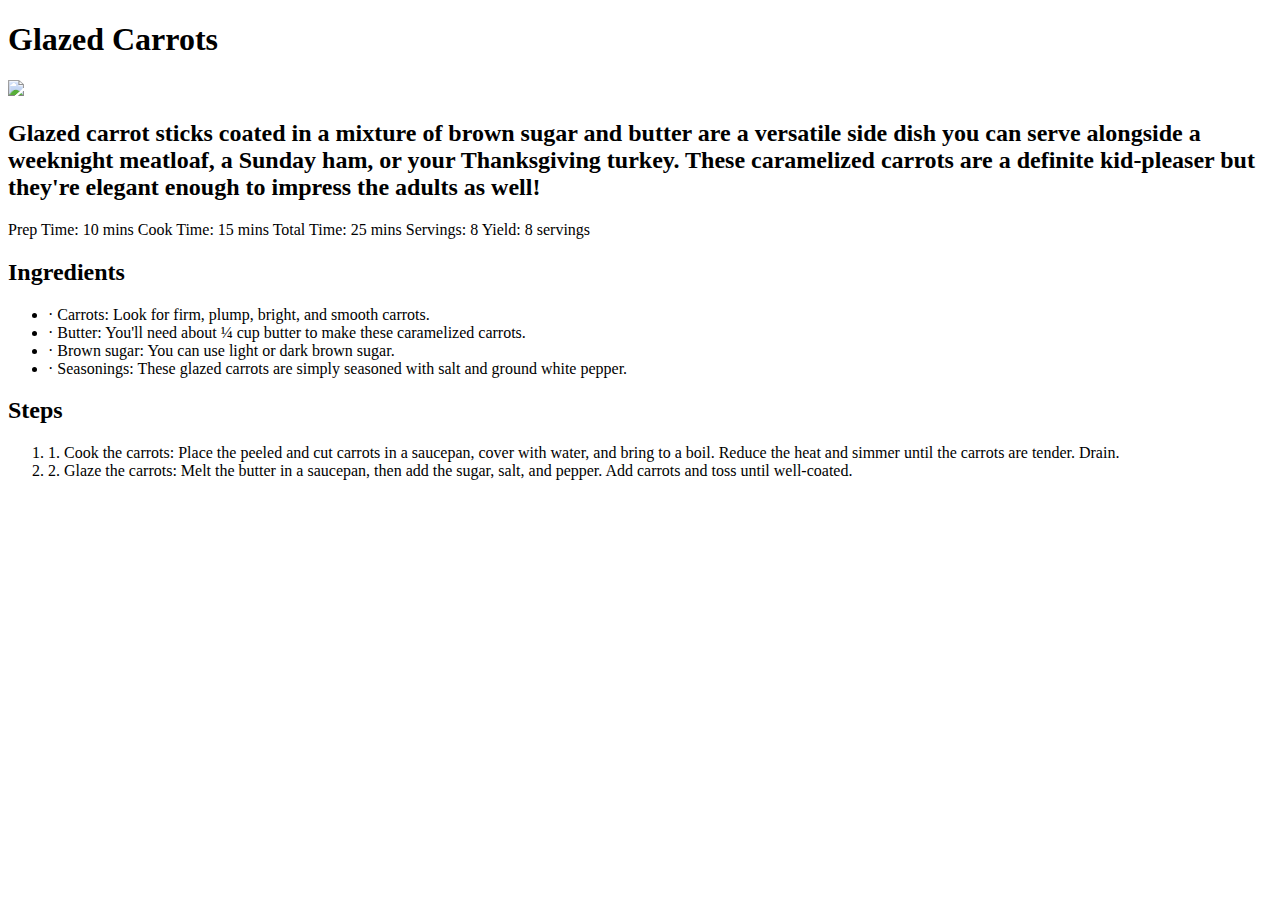
==== recipes/carrots.html @ 490b207e "Add new index files" ====
<!DOCTYPE html>
<html lang="en">
    <head>
        <meta charset="UTF-8"
    </head>
    <body>
        <h1>Glazed Carrots</h1>
        <img src="https://imagesvc.meredithcorp.io/v3/mm/image?url=https%3A%2F%2Fimages.media-allrecipes.com%2Fuserphotos%2F9400498.jpg&q=60&c=sc&orient=true&poi=auto&h=512">
        <h2>Glazed carrot sticks coated in a mixture of brown sugar and butter are a versatile side dish you can serve alongside a weeknight meatloaf, a Sunday ham, or your Thanksgiving turkey. These caramelized carrots are a definite kid-pleaser but they're elegant enough to impress the adults as well!</h2>
        <p>Prep Time:
            10 mins
            Cook Time:
            15 mins
            Total Time:
            25 mins
            Servings:
            8
            Yield:
            8 servings</p>
        <h2>Ingredients</h2>
        <ul>
            <li>· Carrots: Look for firm, plump, bright, and smooth carrots.</li>
            <li>· Butter: You'll need about ¼ cup butter to make these caramelized carrots.</li>
            <li>· Brown sugar: You can use light or dark brown sugar.</li>
            <li>· Seasonings: These glazed carrots are simply seasoned with salt and ground white pepper.</li>
        </ul>
        <h2>Steps</h2>
        <ol>
            <li>1. Cook the carrots: Place the peeled and cut carrots in a saucepan, cover with water, and bring to a boil. Reduce the heat and simmer until the carrots are tender. Drain.</li>
            <li>2. Glaze the carrots: Melt the butter in a saucepan, then add the sugar, salt, and pepper. Add carrots and toss until well-coated.</li>
        </ol>
    </body>
</html>
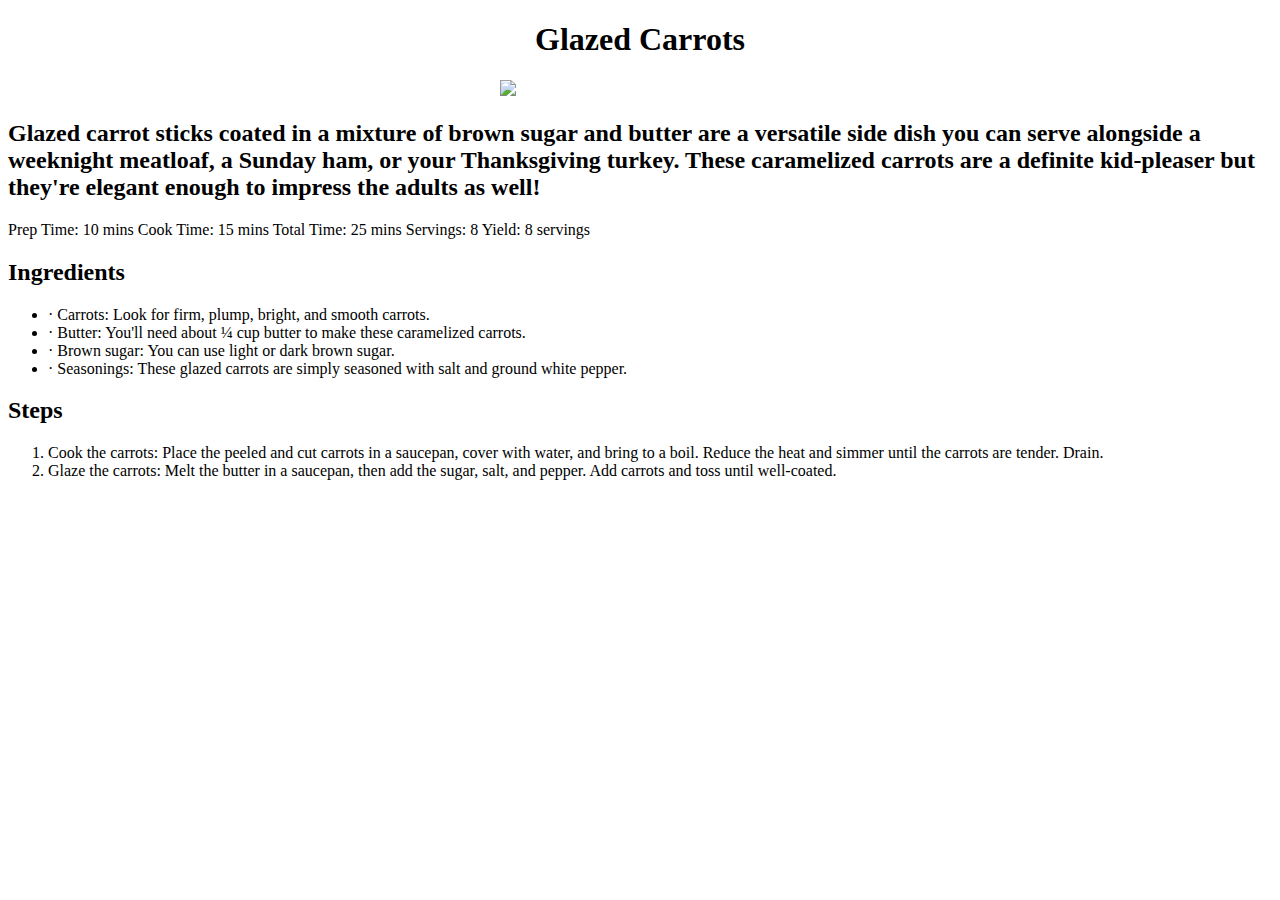
==== commit 65527337: "stylesheet updated" ====
--- a/recipes/carrots.html
+++ b/recipes/carrots.html
@@ -1,11 +1,12 @@
 <!DOCTYPE html>
 <html lang="en">
     <head>
-        <meta charset="UTF-8"
+        <meta charset="UTF-8">
+        <link rel="stylesheet" href="/styles.css">
     </head>
     <body>
-        <h1>Glazed Carrots</h1>
-        <img src="https://imagesvc.meredithcorp.io/v3/mm/image?url=https%3A%2F%2Fimages.media-allrecipes.com%2Fuserphotos%2F9400498.jpg&q=60&c=sc&orient=true&poi=auto&h=512">
+        <h1 class="name">Glazed Carrots</h1>
+        <div class="image"><img src="https://imagesvc.meredithcorp.io/v3/mm/image?url=https%3A%2F%2Fimages.media-allrecipes.com%2Fuserphotos%2F9400498.jpg&q=60&c=sc&orient=true&poi=auto&h=512"></div>
         <h2>Glazed carrot sticks coated in a mixture of brown sugar and butter are a versatile side dish you can serve alongside a weeknight meatloaf, a Sunday ham, or your Thanksgiving turkey. These caramelized carrots are a definite kid-pleaser but they're elegant enough to impress the adults as well!</h2>
         <p>Prep Time:
             10 mins
@@ -26,8 +27,8 @@
         </ul>
         <h2>Steps</h2>
         <ol>
-            <li>1. Cook the carrots: Place the peeled and cut carrots in a saucepan, cover with water, and bring to a boil. Reduce the heat and simmer until the carrots are tender. Drain.</li>
-            <li>2. Glaze the carrots: Melt the butter in a saucepan, then add the sugar, salt, and pepper. Add carrots and toss until well-coated.</li>
+            <li> Cook the carrots: Place the peeled and cut carrots in a saucepan, cover with water, and bring to a boil. Reduce the heat and simmer until the carrots are tender. Drain.</li>
+            <li> Glaze the carrots: Melt the butter in a saucepan, then add the sugar, salt, and pepper. Add carrots and toss until well-coated.</li>
         </ol>
     </body>
 </html>--- a/styles.css
+++ b/styles.css
@@ -0,0 +1,22 @@
+.title{
+    color: black;
+    text-align: center;
+    font-weight: bold;
+    background-color: white;
+    font-size: 60px;
+}
+
+.image{
+    text-align: center;
+    width: 1000px;
+    height: auto;
+}
+
+.recipe{
+    text-align: center;
+
+}
+
+.name{
+    text-align: center;
+}